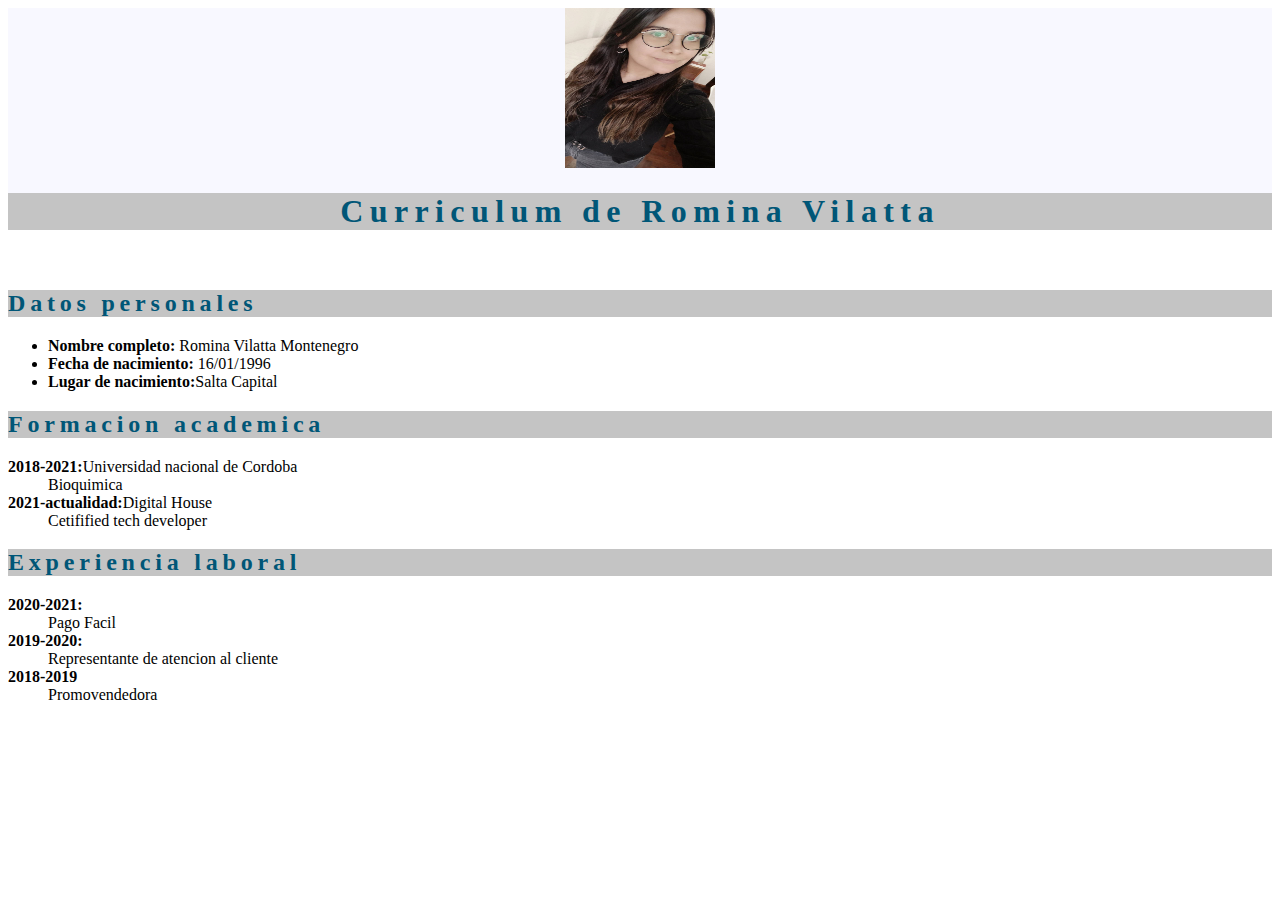
==== curriculum_romi/index.html @ 8d12d010 "carpeta curriculum" ====
<!DOCTYPE html>
<html lang="en">
  <head>
    <meta charset="UTF-8" />
    <meta http-equiv="X-UA-Compatible" content="IE=edge" />
    <meta name="viewport" content="width=device-width, initial-scale=1.0" />
    <title>Curriculum Romina</title>
    <link rel="stylesheet" href="./css/style.css" />
  </head>

  <body>
    <header>
      <img src="./img/1635860208981.jpg" alt="Foto pricipal" width="150" height="160"/>
        <h1 id= "nombre">Curriculum de Romina Vilatta</h1>
    </header>

    <main>
      <br>
      <section id="personales">
        <h2 class="texto-resaltado">Datos personales</h2>
        <ul>
          <li><span class="texto-resaltado">Nombre completo:</span> Romina Vilatta Montenegro</li>
          <li><span class="texto-resaltado">Fecha de nacimiento:</span> 16/01/1996</li>
          <li><span class="texto-resaltado">Lugar de nacimiento:</span>Salta Capital</li>
        </ul>
      </section>
      <section id="academicos">
        <h2>Formacion academica</h2>
        <dl>
          <dt><span class="texto-resaltado">2018-2021:</span>Universidad nacional de Cordoba</dt>
          <dd>Bioquimica</dd>
          <dt><span class="texto-resaltado">2021-actualidad:</span>Digital House</dt>
          <dd>Cetifified tech developer</dd>
        </dl>
      </section>
      <section>
        <h2>Experiencia laboral</h2>
        <dl>
          <dt><span class="texto-resaltado">2020-2021:</span></dt>
          <dd>Pago Facil</dd>
          <dt><span class="texto-resaltado">2019-2020:</span></dt>
          <dd>Representante de atencion al cliente</dd>
          <dt><span class="texto-resaltado">2018-2019</span> </dt>
          <dd>Promovendedora</dd>
        </dl>
      </section>
    </main>
    <footer></footer>
  </body>
</html>
---- curriculum_romi/css/style.css ----
header{
    text-align:center;
    background-color: #F8F8FF
}



.texto-resaltado{
    font-weight: bold;
}

/*caracteristicas comunes*/
h1, h2 {
    background-color: #c4c4c4;
    letter-spacing: 0.2em;
    color: #005677;
}
/*individual*/
h1{
    text-align: center;
    color: #005677;
}





display: flex;
    align-items: center;
    background-color: #005677;
    color: #C4C4C4;
    text-align: center;
    font-size: 30px;
    font-weight: bold;
    text-transform: uppercase;
    justify-content: center;
    align-items:center

    img {
        border-radius: 8px;
        display: block;
        margin: auto;
        }
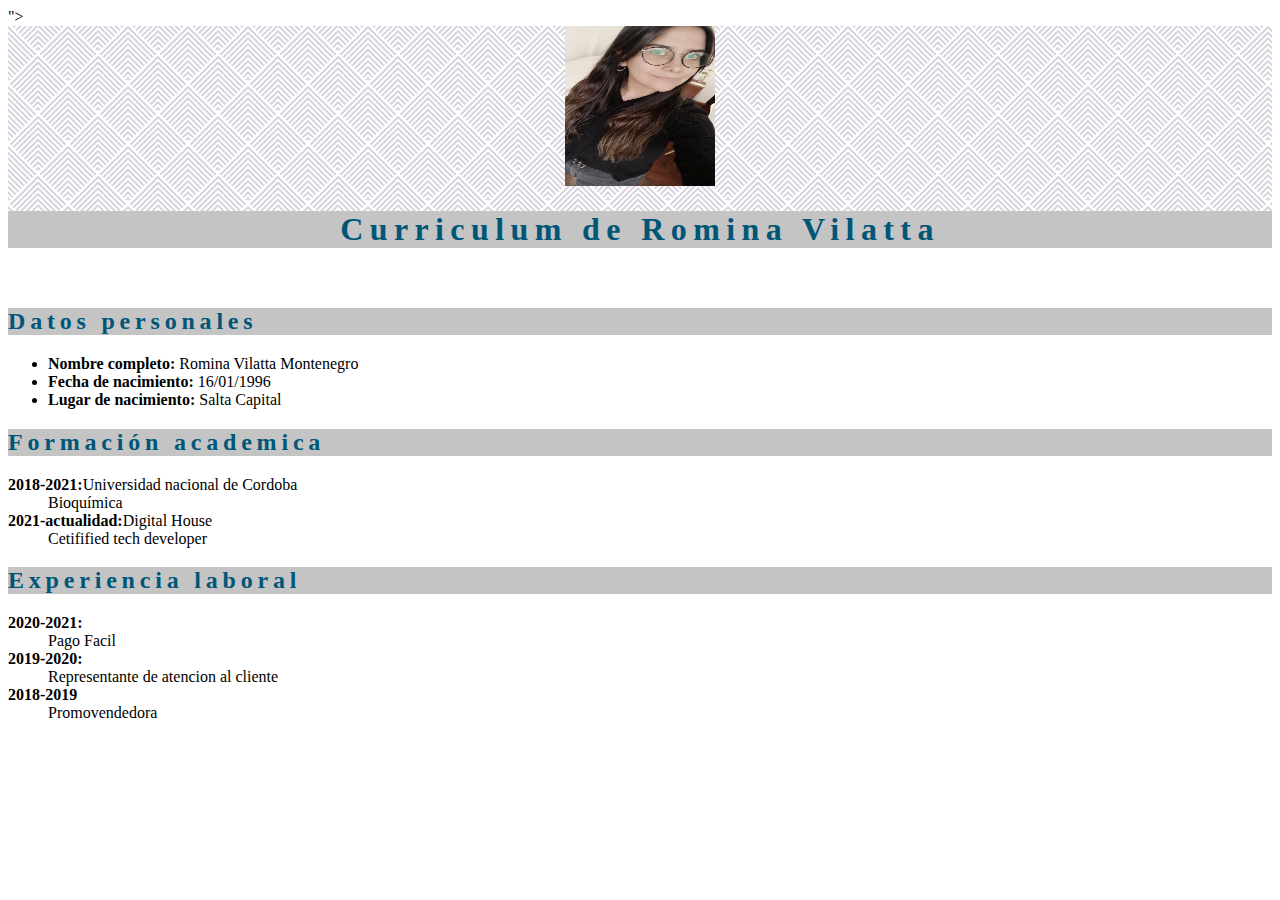
==== commit 0543797b: "modifique archivos" ====
--- a/curriculum_romi/index.html
+++ b/curriculum_romi/index.html
@@ -6,6 +6,7 @@
     <meta name="viewport" content="width=device-width, initial-scale=1.0" />
     <title>Curriculum Romina</title>
     <link rel="stylesheet" href="./css/style.css" />
+    <link rel="stylesheet" href="<link rel="stylesheet" href="https://use.fontawesome.com/releases/v5.15.4/css/all.css" integrity="sha384-DyZ88mC6Up2uqS4h/KRgHuoeGwBcD4Ng9SiP4dIRy0EXTlnuz47vAwmeGwVChigm" crossorigin="anonymous">">
   </head>
 
   <body>
@@ -21,14 +22,14 @@
         <ul>
           <li><span class="texto-resaltado">Nombre completo:</span> Romina Vilatta Montenegro</li>
           <li><span class="texto-resaltado">Fecha de nacimiento:</span> 16/01/1996</li>
-          <li><span class="texto-resaltado">Lugar de nacimiento:</span>Salta Capital</li>
+          <li><span class="texto-resaltado">Lugar de nacimiento:</span> Salta Capital</li>
         </ul>
       </section>
       <section id="academicos">
-        <h2>Formacion academica</h2>
+        <h2>Formación academica</h2>
         <dl>
           <dt><span class="texto-resaltado">2018-2021:</span>Universidad nacional de Cordoba</dt>
-          <dd>Bioquimica</dd>
+          <dd>Bioquímica</dd>
           <dt><span class="texto-resaltado">2021-actualidad:</span>Digital House</dt>
           <dd>Cetifified tech developer</dd>
         </dl>
@@ -45,6 +46,8 @@
         </dl>
       </section>
     </main>
-    <footer></footer>
+    <footer>
+      <a href="#"><i class="fa-brands fa-linkedin"></i></a>
+    </footer>
   </body>
 </html>
--- a/curriculum_romi/css/style.css
+++ b/curriculum_romi/css/style.css
@@ -2,7 +2,7 @@
 
 header{
     text-align:center;
-    background-color: #F8F8FF
+    background-image: url("data:image/svg+xml,%3Csvg width='60' height='60' viewBox='0 0 60 60' xmlns='http://www.w3.org/2000/svg'%3E%3Cpath d='M54.627 0l.83.828-1.415 1.415L51.8 0h2.827zM5.373 0l-.83.828L5.96 2.243 8.2 0H5.374zM48.97 0l3.657 3.657-1.414 1.414L46.143 0h2.828zM11.03 0L7.372 3.657 8.787 5.07 13.857 0H11.03zm32.284 0L49.8 6.485 48.384 7.9l-7.9-7.9h2.83zM16.686 0L10.2 6.485 11.616 7.9l7.9-7.9h-2.83zm20.97 0l9.315 9.314-1.414 1.414L34.828 0h2.83zM22.344 0L13.03 9.314l1.414 1.414L25.172 0h-2.83zM32 0l12.142 12.142-1.414 1.414L30 .828 17.272 13.556l-1.414-1.414L28 0h4zM.284 0l28 28-1.414 1.414L0 2.544V0h.284zM0 5.373l25.456 25.455-1.414 1.415L0 8.2V5.374zm0 5.656l22.627 22.627-1.414 1.414L0 13.86v-2.83zm0 5.656l19.8 19.8-1.415 1.413L0 19.514v-2.83zm0 5.657l16.97 16.97-1.414 1.415L0 25.172v-2.83zM0 28l14.142 14.142-1.414 1.414L0 30.828V28zm0 5.657L11.314 44.97 9.9 46.386l-9.9-9.9v-2.828zm0 5.657L8.485 47.8 7.07 49.212 0 42.143v-2.83zm0 5.657l5.657 5.657-1.414 1.415L0 47.8v-2.83zm0 5.657l2.828 2.83-1.414 1.413L0 53.456v-2.83zM54.627 60L30 35.373 5.373 60H8.2L30 38.2 51.8 60h2.827zm-5.656 0L30 41.03 11.03 60h2.828L30 43.858 46.142 60h2.83zm-5.656 0L30 46.686 16.686 60h2.83L30 49.515 40.485 60h2.83zm-5.657 0L30 52.343 22.343 60h2.83L30 55.172 34.828 60h2.83zM32 60l-2-2-2 2h4zM59.716 0l-28 28 1.414 1.414L60 2.544V0h-.284zM60 5.373L34.544 30.828l1.414 1.415L60 8.2V5.374zm0 5.656L37.373 33.656l1.414 1.414L60 13.86v-2.83zm0 5.656l-19.8 19.8 1.415 1.413L60 19.514v-2.83zm0 5.657l-16.97 16.97 1.414 1.415L60 25.172v-2.83zM60 28L45.858 42.142l1.414 1.414L60 30.828V28zm0 5.657L48.686 44.97l1.415 1.415 9.9-9.9v-2.828zm0 5.657L51.515 47.8l1.414 1.413 7.07-7.07v-2.83zm0 5.657l-5.657 5.657 1.414 1.415L60 47.8v-2.83zm0 5.657l-2.828 2.83 1.414 1.413L60 53.456v-2.83zM39.9 16.385l1.414-1.414L30 3.658 18.686 14.97l1.415 1.415 9.9-9.9 9.9 9.9zm-2.83 2.828l1.415-1.414L30 9.313 21.515 17.8l1.414 1.413 7.07-7.07 7.07 7.07zm-2.827 2.83l1.414-1.416L30 14.97l-5.657 5.657 1.414 1.415L30 17.8l4.243 4.242zm-2.83 2.827l1.415-1.414L30 20.626l-2.828 2.83 1.414 1.414L30 23.456l1.414 1.414zM56.87 59.414L58.284 58 30 29.716 1.716 58l1.414 1.414L30 32.544l26.87 26.87z' fill='%239C92AC' fill-opacity='0.4' fill-rule='evenodd'/%3E%3C/svg%3E");
 }
 
 
@@ -23,23 +23,6 @@
     color: #005677;
 }
 
-
-
-
-
-display: flex;
-    align-items: center;
-    background-color: #005677;
-    color: #C4C4C4;
-    text-align: center;
-    font-size: 30px;
-    font-weight: bold;
-    text-transform: uppercase;
-    justify-content: center;
-    align-items:center
-
-    img {
-        border-radius: 8px;
-        display: block;
-        margin: auto;
-        }+footer{
+    background-color: #c4c4c4
+}
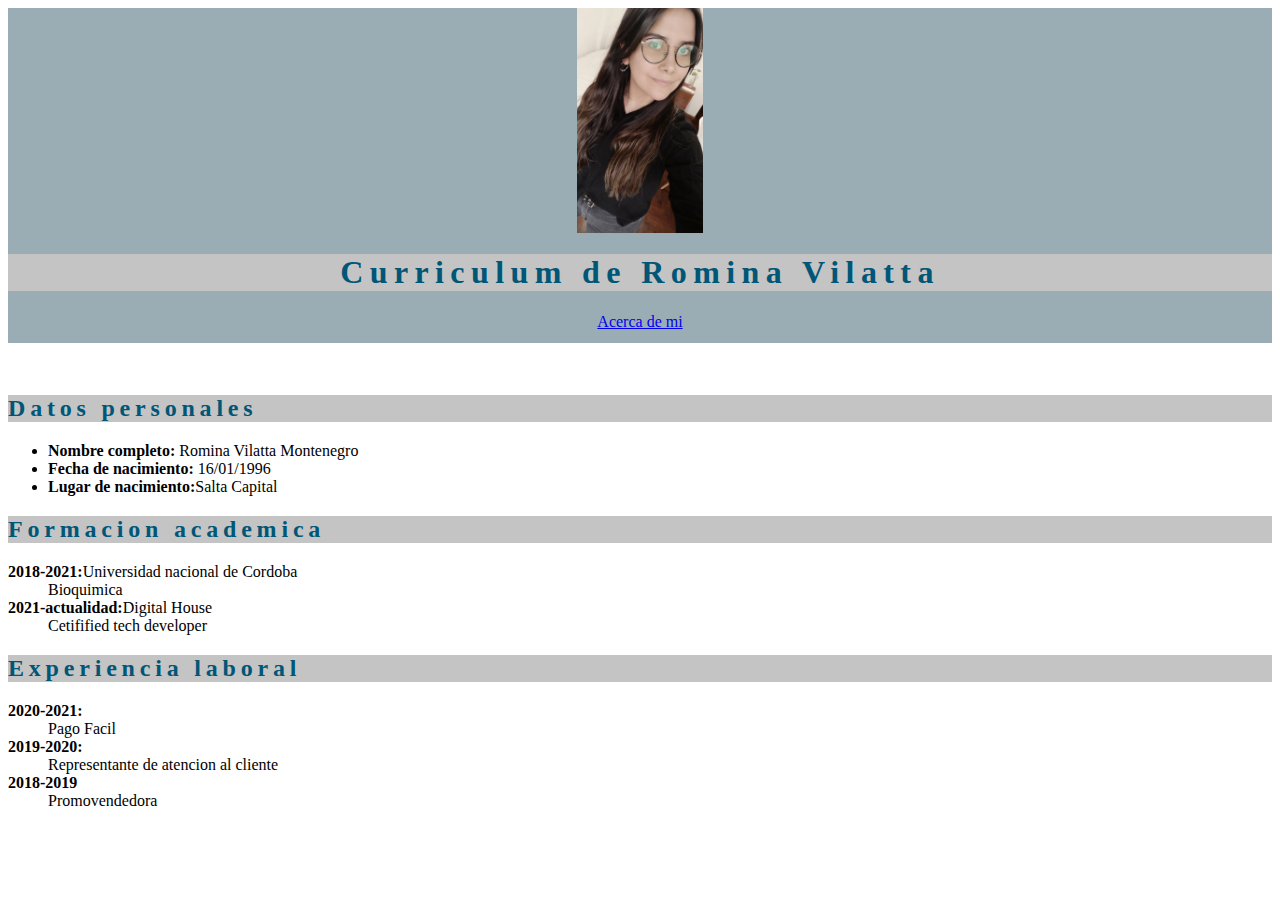
==== commit 0b2e83ef: "modifique archivos" ====
--- a/curriculum_romi/index.html
+++ b/curriculum_romi/index.html
@@ -6,14 +6,20 @@
     <meta name="viewport" content="width=device-width, initial-scale=1.0" />
     <title>Curriculum Romina</title>
     <link rel="stylesheet" href="./css/style.css" />
-    <link rel="stylesheet" href="<link rel="stylesheet" href="https://use.fontawesome.com/releases/v5.15.4/css/all.css" integrity="sha384-DyZ88mC6Up2uqS4h/KRgHuoeGwBcD4Ng9SiP4dIRy0EXTlnuz47vAwmeGwVChigm" crossorigin="anonymous">">
+    
   </head>
 
   <body>
-    <header>
-      <img src="./img/1635860208981.jpg" alt="Foto pricipal" width="150" height="160"/>
+    <header class="banner">
+      <section>
+      <img src="./img/1635860208981.jpg" alt="Foto pricipal" class="foto">
         <h1 id= "nombre">Curriculum de Romina Vilatta</h1>
-    </header>
+      </section>
+      <section class=acercaDeMi>
+        <a href="./AcercaDeMi.html"> Acerca de mi</a>
+      </section>
+
+      </header>
 
     <main>
       <br>
@@ -22,14 +28,14 @@
         <ul>
           <li><span class="texto-resaltado">Nombre completo:</span> Romina Vilatta Montenegro</li>
           <li><span class="texto-resaltado">Fecha de nacimiento:</span> 16/01/1996</li>
-          <li><span class="texto-resaltado">Lugar de nacimiento:</span> Salta Capital</li>
+          <li><span class="texto-resaltado">Lugar de nacimiento:</span>Salta Capital</li>
         </ul>
       </section>
       <section id="academicos">
-        <h2>Formación academica</h2>
+        <h2>Formacion academica</h2>
         <dl>
           <dt><span class="texto-resaltado">2018-2021:</span>Universidad nacional de Cordoba</dt>
-          <dd>Bioquímica</dd>
+          <dd>Bioquimica</dd>
           <dt><span class="texto-resaltado">2021-actualidad:</span>Digital House</dt>
           <dd>Cetifified tech developer</dd>
         </dl>
@@ -46,8 +52,6 @@
         </dl>
       </section>
     </main>
-    <footer>
-      <a href="#"><i class="fa-brands fa-linkedin"></i></a>
-    </footer>
+    <footer></footer>
   </body>
 </html>
--- a/curriculum_romi/css/style.css
+++ b/curriculum_romi/css/style.css
@@ -2,10 +2,29 @@
 
 header{
     text-align:center;
-    background-image: url("data:image/svg+xml,%3Csvg width='60' height='60' viewBox='0 0 60 60' xmlns='http://www.w3.org/2000/svg'%3E%3Cpath d='M54.627 0l.83.828-1.415 1.415L51.8 0h2.827zM5.373 0l-.83.828L5.96 2.243 8.2 0H5.374zM48.97 0l3.657 3.657-1.414 1.414L46.143 0h2.828zM11.03 0L7.372 3.657 8.787 5.07 13.857 0H11.03zm32.284 0L49.8 6.485 48.384 7.9l-7.9-7.9h2.83zM16.686 0L10.2 6.485 11.616 7.9l7.9-7.9h-2.83zm20.97 0l9.315 9.314-1.414 1.414L34.828 0h2.83zM22.344 0L13.03 9.314l1.414 1.414L25.172 0h-2.83zM32 0l12.142 12.142-1.414 1.414L30 .828 17.272 13.556l-1.414-1.414L28 0h4zM.284 0l28 28-1.414 1.414L0 2.544V0h.284zM0 5.373l25.456 25.455-1.414 1.415L0 8.2V5.374zm0 5.656l22.627 22.627-1.414 1.414L0 13.86v-2.83zm0 5.656l19.8 19.8-1.415 1.413L0 19.514v-2.83zm0 5.657l16.97 16.97-1.414 1.415L0 25.172v-2.83zM0 28l14.142 14.142-1.414 1.414L0 30.828V28zm0 5.657L11.314 44.97 9.9 46.386l-9.9-9.9v-2.828zm0 5.657L8.485 47.8 7.07 49.212 0 42.143v-2.83zm0 5.657l5.657 5.657-1.414 1.415L0 47.8v-2.83zm0 5.657l2.828 2.83-1.414 1.413L0 53.456v-2.83zM54.627 60L30 35.373 5.373 60H8.2L30 38.2 51.8 60h2.827zm-5.656 0L30 41.03 11.03 60h2.828L30 43.858 46.142 60h2.83zm-5.656 0L30 46.686 16.686 60h2.83L30 49.515 40.485 60h2.83zm-5.657 0L30 52.343 22.343 60h2.83L30 55.172 34.828 60h2.83zM32 60l-2-2-2 2h4zM59.716 0l-28 28 1.414 1.414L60 2.544V0h-.284zM60 5.373L34.544 30.828l1.414 1.415L60 8.2V5.374zm0 5.656L37.373 33.656l1.414 1.414L60 13.86v-2.83zm0 5.656l-19.8 19.8 1.415 1.413L60 19.514v-2.83zm0 5.657l-16.97 16.97 1.414 1.415L60 25.172v-2.83zM60 28L45.858 42.142l1.414 1.414L60 30.828V28zm0 5.657L48.686 44.97l1.415 1.415 9.9-9.9v-2.828zm0 5.657L51.515 47.8l1.414 1.413 7.07-7.07v-2.83zm0 5.657l-5.657 5.657 1.414 1.415L60 47.8v-2.83zm0 5.657l-2.828 2.83 1.414 1.413L60 53.456v-2.83zM39.9 16.385l1.414-1.414L30 3.658 18.686 14.97l1.415 1.415 9.9-9.9 9.9 9.9zm-2.83 2.828l1.415-1.414L30 9.313 21.515 17.8l1.414 1.413 7.07-7.07 7.07 7.07zm-2.827 2.83l1.414-1.416L30 14.97l-5.657 5.657 1.414 1.415L30 17.8l4.243 4.242zm-2.83 2.827l1.415-1.414L30 20.626l-2.828 2.83 1.414 1.414L30 23.456l1.414 1.414zM56.87 59.414L58.284 58 30 29.716 1.716 58l1.414 1.414L30 32.544l26.87 26.87z' fill='%239C92AC' fill-opacity='0.4' fill-rule='evenodd'/%3E%3C/svg%3E");
+    background-color: #F8F8FF
 }
 
+.banner{
+    background-color: #9aadb4;
+    background-size: cover;
+    margin-bottom: 15px;
+}
 
+.foto {
+    width: 10%;
+    display: block;
+    margin-left: auto;
+    margin-right: auto;
+}
+
+.acercaDeMi {
+height: 30px;
+width: 120;
+
+
+
+}
 
 .texto-resaltado{
     font-weight: bold;
@@ -23,6 +42,9 @@
     color: #005677;
 }
 
-footer{
-    background-color: #c4c4c4
-}
+
+
+
+
+
+    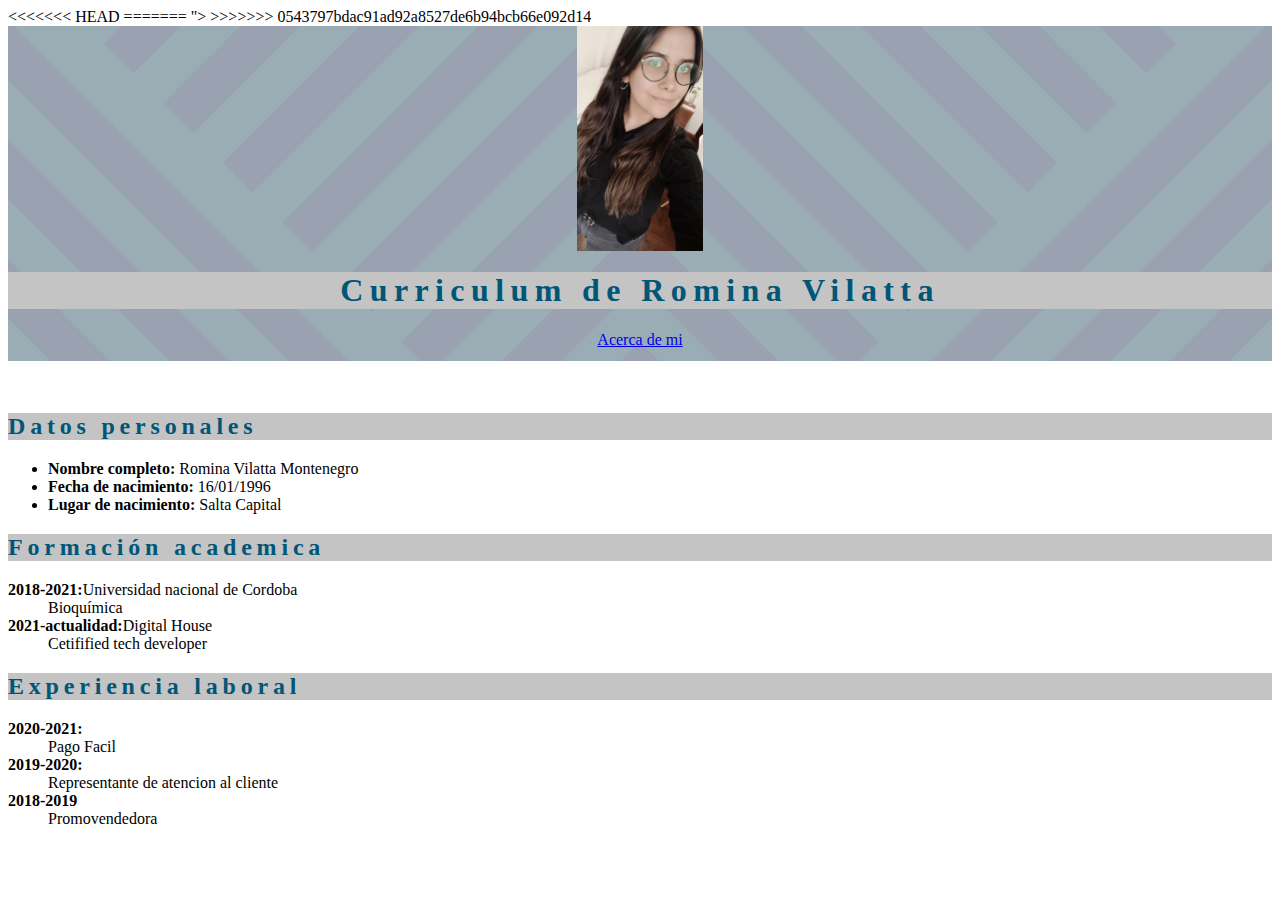
==== commit 1cdc6725: "agregue" ====
--- a/curriculum_romi/index.html
+++ b/curriculum_romi/index.html
@@ -6,7 +6,11 @@
     <meta name="viewport" content="width=device-width, initial-scale=1.0" />
     <title>Curriculum Romina</title>
     <link rel="stylesheet" href="./css/style.css" />
+<<<<<<< HEAD
     
+=======
+    <link rel="stylesheet" href="<link rel="stylesheet" href="https://use.fontawesome.com/releases/v5.15.4/css/all.css" integrity="sha384-DyZ88mC6Up2uqS4h/KRgHuoeGwBcD4Ng9SiP4dIRy0EXTlnuz47vAwmeGwVChigm" crossorigin="anonymous">">
+>>>>>>> 0543797bdac91ad92a8527de6b94bcb66e092d14
   </head>
 
   <body>
@@ -28,14 +32,14 @@
         <ul>
           <li><span class="texto-resaltado">Nombre completo:</span> Romina Vilatta Montenegro</li>
           <li><span class="texto-resaltado">Fecha de nacimiento:</span> 16/01/1996</li>
-          <li><span class="texto-resaltado">Lugar de nacimiento:</span>Salta Capital</li>
+          <li><span class="texto-resaltado">Lugar de nacimiento:</span> Salta Capital</li>
         </ul>
       </section>
       <section id="academicos">
-        <h2>Formacion academica</h2>
+        <h2>Formación academica</h2>
         <dl>
           <dt><span class="texto-resaltado">2018-2021:</span>Universidad nacional de Cordoba</dt>
-          <dd>Bioquimica</dd>
+          <dd>Bioquímica</dd>
           <dt><span class="texto-resaltado">2021-actualidad:</span>Digital House</dt>
           <dd>Cetifified tech developer</dd>
         </dl>
@@ -52,6 +56,8 @@
         </dl>
       </section>
     </main>
-    <footer></footer>
+    <footer>
+      <a href="#"><i class="fa-brands fa-linkedin"></i></a>
+    </footer>
   </body>
 </html>
--- a/curriculum_romi/css/style.css
+++ b/curriculum_romi/css/style.css
@@ -2,7 +2,7 @@
 
 header{
     text-align:center;
-    background-color: #F8F8FF
+    background-image: url("data:image/svg+xml,%3Csvg width='60' height='60' viewBox='0 0 60 60' xmlns='http://www.w3.org/2000/svg'%3E%3Cpath d='M54.627 0l.83.828-1.415 1.415L51.8 0h2.827zM5.373 0l-.83.828L5.96 2.243 8.2 0H5.374zM48.97 0l3.657 3.657-1.414 1.414L46.143 0h2.828zM11.03 0L7.372 3.657 8.787 5.07 13.857 0H11.03zm32.284 0L49.8 6.485 48.384 7.9l-7.9-7.9h2.83zM16.686 0L10.2 6.485 11.616 7.9l7.9-7.9h-2.83zm20.97 0l9.315 9.314-1.414 1.414L34.828 0h2.83zM22.344 0L13.03 9.314l1.414 1.414L25.172 0h-2.83zM32 0l12.142 12.142-1.414 1.414L30 .828 17.272 13.556l-1.414-1.414L28 0h4zM.284 0l28 28-1.414 1.414L0 2.544V0h.284zM0 5.373l25.456 25.455-1.414 1.415L0 8.2V5.374zm0 5.656l22.627 22.627-1.414 1.414L0 13.86v-2.83zm0 5.656l19.8 19.8-1.415 1.413L0 19.514v-2.83zm0 5.657l16.97 16.97-1.414 1.415L0 25.172v-2.83zM0 28l14.142 14.142-1.414 1.414L0 30.828V28zm0 5.657L11.314 44.97 9.9 46.386l-9.9-9.9v-2.828zm0 5.657L8.485 47.8 7.07 49.212 0 42.143v-2.83zm0 5.657l5.657 5.657-1.414 1.415L0 47.8v-2.83zm0 5.657l2.828 2.83-1.414 1.413L0 53.456v-2.83zM54.627 60L30 35.373 5.373 60H8.2L30 38.2 51.8 60h2.827zm-5.656 0L30 41.03 11.03 60h2.828L30 43.858 46.142 60h2.83zm-5.656 0L30 46.686 16.686 60h2.83L30 49.515 40.485 60h2.83zm-5.657 0L30 52.343 22.343 60h2.83L30 55.172 34.828 60h2.83zM32 60l-2-2-2 2h4zM59.716 0l-28 28 1.414 1.414L60 2.544V0h-.284zM60 5.373L34.544 30.828l1.414 1.415L60 8.2V5.374zm0 5.656L37.373 33.656l1.414 1.414L60 13.86v-2.83zm0 5.656l-19.8 19.8 1.415 1.413L60 19.514v-2.83zm0 5.657l-16.97 16.97 1.414 1.415L60 25.172v-2.83zM60 28L45.858 42.142l1.414 1.414L60 30.828V28zm0 5.657L48.686 44.97l1.415 1.415 9.9-9.9v-2.828zm0 5.657L51.515 47.8l1.414 1.413 7.07-7.07v-2.83zm0 5.657l-5.657 5.657 1.414 1.415L60 47.8v-2.83zm0 5.657l-2.828 2.83 1.414 1.413L60 53.456v-2.83zM39.9 16.385l1.414-1.414L30 3.658 18.686 14.97l1.415 1.415 9.9-9.9 9.9 9.9zm-2.83 2.828l1.415-1.414L30 9.313 21.515 17.8l1.414 1.413 7.07-7.07 7.07 7.07zm-2.827 2.83l1.414-1.416L30 14.97l-5.657 5.657 1.414 1.415L30 17.8l4.243 4.242zm-2.83 2.827l1.415-1.414L30 20.626l-2.828 2.83 1.414 1.414L30 23.456l1.414 1.414zM56.87 59.414L58.284 58 30 29.716 1.716 58l1.414 1.414L30 32.544l26.87 26.87z' fill='%239C92AC' fill-opacity='0.4' fill-rule='evenodd'/%3E%3C/svg%3E");
 }
 
 .banner{
@@ -42,9 +42,15 @@
     color: #005677;
 }
 
+<<<<<<< HEAD
 
 
 
 
 
-    +    
+=======
+footer{
+    background-color: #c4c4c4
+}
+>>>>>>> 0543797bdac91ad92a8527de6b94bcb66e092d14
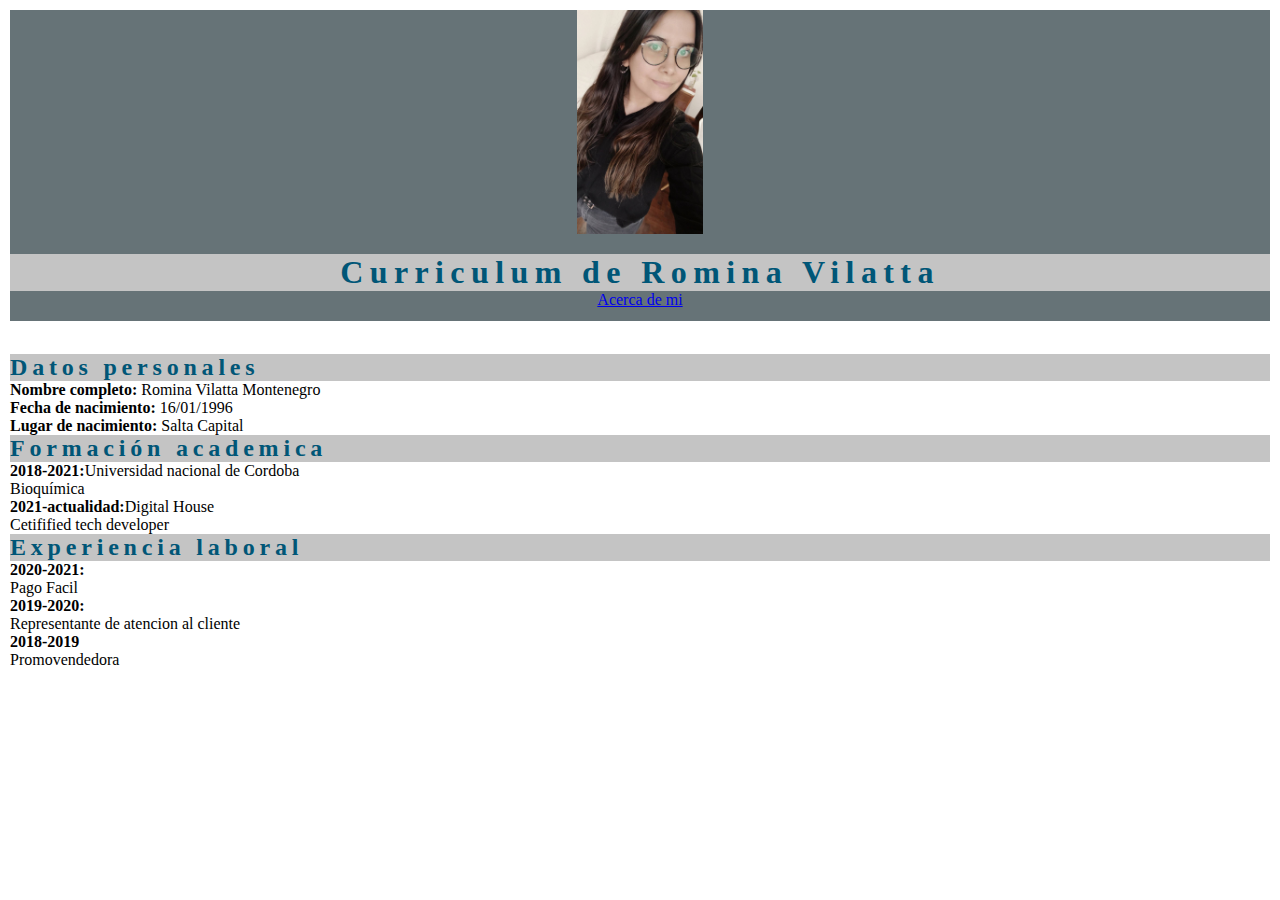
==== commit b543c142: "guarde cambios" ====
--- a/curriculum_romi/index.html
+++ b/curriculum_romi/index.html
@@ -6,11 +6,6 @@
     <meta name="viewport" content="width=device-width, initial-scale=1.0" />
     <title>Curriculum Romina</title>
     <link rel="stylesheet" href="./css/style.css" />
-<<<<<<< HEAD
-    
-=======
-    <link rel="stylesheet" href="<link rel="stylesheet" href="https://use.fontawesome.com/releases/v5.15.4/css/all.css" integrity="sha384-DyZ88mC6Up2uqS4h/KRgHuoeGwBcD4Ng9SiP4dIRy0EXTlnuz47vAwmeGwVChigm" crossorigin="anonymous">">
->>>>>>> 0543797bdac91ad92a8527de6b94bcb66e092d14
   </head>
 
   <body>
--- a/curriculum_romi/css/style.css
+++ b/curriculum_romi/css/style.css
@@ -1,14 +1,18 @@
+*{
+    margin: 0%;
+    padding: 0%;
+}
 
 
 header{
     text-align:center;
-    background-image: url("data:image/svg+xml,%3Csvg width='60' height='60' viewBox='0 0 60 60' xmlns='http://www.w3.org/2000/svg'%3E%3Cpath d='M54.627 0l.83.828-1.415 1.415L51.8 0h2.827zM5.373 0l-.83.828L5.96 2.243 8.2 0H5.374zM48.97 0l3.657 3.657-1.414 1.414L46.143 0h2.828zM11.03 0L7.372 3.657 8.787 5.07 13.857 0H11.03zm32.284 0L49.8 6.485 48.384 7.9l-7.9-7.9h2.83zM16.686 0L10.2 6.485 11.616 7.9l7.9-7.9h-2.83zm20.97 0l9.315 9.314-1.414 1.414L34.828 0h2.83zM22.344 0L13.03 9.314l1.414 1.414L25.172 0h-2.83zM32 0l12.142 12.142-1.414 1.414L30 .828 17.272 13.556l-1.414-1.414L28 0h4zM.284 0l28 28-1.414 1.414L0 2.544V0h.284zM0 5.373l25.456 25.455-1.414 1.415L0 8.2V5.374zm0 5.656l22.627 22.627-1.414 1.414L0 13.86v-2.83zm0 5.656l19.8 19.8-1.415 1.413L0 19.514v-2.83zm0 5.657l16.97 16.97-1.414 1.415L0 25.172v-2.83zM0 28l14.142 14.142-1.414 1.414L0 30.828V28zm0 5.657L11.314 44.97 9.9 46.386l-9.9-9.9v-2.828zm0 5.657L8.485 47.8 7.07 49.212 0 42.143v-2.83zm0 5.657l5.657 5.657-1.414 1.415L0 47.8v-2.83zm0 5.657l2.828 2.83-1.414 1.413L0 53.456v-2.83zM54.627 60L30 35.373 5.373 60H8.2L30 38.2 51.8 60h2.827zm-5.656 0L30 41.03 11.03 60h2.828L30 43.858 46.142 60h2.83zm-5.656 0L30 46.686 16.686 60h2.83L30 49.515 40.485 60h2.83zm-5.657 0L30 52.343 22.343 60h2.83L30 55.172 34.828 60h2.83zM32 60l-2-2-2 2h4zM59.716 0l-28 28 1.414 1.414L60 2.544V0h-.284zM60 5.373L34.544 30.828l1.414 1.415L60 8.2V5.374zm0 5.656L37.373 33.656l1.414 1.414L60 13.86v-2.83zm0 5.656l-19.8 19.8 1.415 1.413L60 19.514v-2.83zm0 5.657l-16.97 16.97 1.414 1.415L60 25.172v-2.83zM60 28L45.858 42.142l1.414 1.414L60 30.828V28zm0 5.657L48.686 44.97l1.415 1.415 9.9-9.9v-2.828zm0 5.657L51.515 47.8l1.414 1.413 7.07-7.07v-2.83zm0 5.657l-5.657 5.657 1.414 1.415L60 47.8v-2.83zm0 5.657l-2.828 2.83 1.414 1.413L60 53.456v-2.83zM39.9 16.385l1.414-1.414L30 3.658 18.686 14.97l1.415 1.415 9.9-9.9 9.9 9.9zm-2.83 2.828l1.415-1.414L30 9.313 21.515 17.8l1.414 1.413 7.07-7.07 7.07 7.07zm-2.827 2.83l1.414-1.416L30 14.97l-5.657 5.657 1.414 1.415L30 17.8l4.243 4.242zm-2.83 2.827l1.415-1.414L30 20.626l-2.828 2.83 1.414 1.414L30 23.456l1.414 1.414zM56.87 59.414L58.284 58 30 29.716 1.716 58l1.414 1.414L30 32.544l26.87 26.87z' fill='%239C92AC' fill-opacity='0.4' fill-rule='evenodd'/%3E%3C/svg%3E");
+    margin-bottom: 15px;
 }
-
+body{
+    margin: 10px;
+}
 .banner{
-    background-color: #9aadb4;
-    background-size: cover;
-    margin-bottom: 15px;
+    background-color: #667377
 }
 
 .foto {
@@ -21,9 +25,6 @@
 .acercaDeMi {
 height: 30px;
 width: 120;
-
-
-
 }
 
 .texto-resaltado{
@@ -40,17 +41,12 @@
 h1{
     text-align: center;
     color: #005677;
+    margin-top: 20px;
 }
 
-<<<<<<< HEAD
 
 
 
 
 
     
-=======
-footer{
-    background-color: #c4c4c4
-}
->>>>>>> 0543797bdac91ad92a8527de6b94bcb66e092d14
